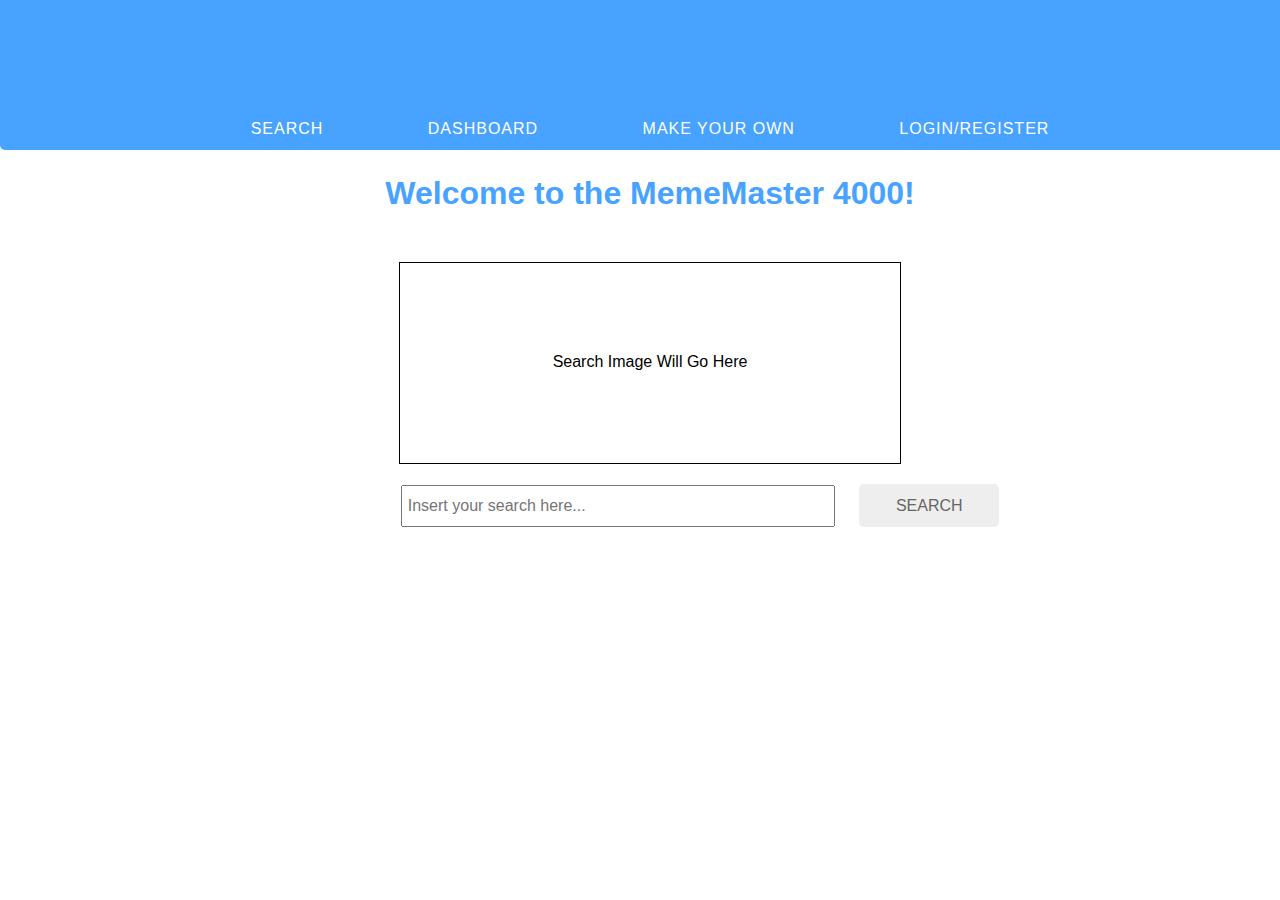
==== index.html @ 5d29470d "Assignment 1" ====
<!DOCTYPE html>
<html>
  <head>
  	<meta charset="UTF-8" />
    <title>Team Null&rsquo;s MemeMaster Wireframe - Home Page</title>
	<link href="_css/style.css" rel="stylesheet" type="text/css" />
  </head>
  <body>
    <header>
	  <nav>
	    <a href="index.html">SEARCH</a>
	    <a href="dashboard.html">DASHBOARD</a>
	    <a href="make_your_own.html">MAKE YOUR OWN</a>
	    <a href="login.html">LOGIN/REGISTER</a>
	  </nav>
    </header>
    <section id="home">
      <h2>Welcome to the MemeMaster 4000!</h2>
      <!-- <img src="" alt="Search" title="Search" id="search" />  
      This will be uncommented once we have an appropriate image for the
      search page (similar to Google), and the div below will be removed. 
      -->
      <div id="search">
        <p>Search Image Will Go Here</p>
      </div>
      <form id="search_form" action="results.html" method="GET">
	    <input type="text" placeholder="Insert your search here..." name="search" class="text_input" maxlength="255" />
	    <input type="submit" value="SEARCH" class="submit" />
      </form>
    </section>
  </body>
</html>
---- _css/style.css ----
* { /** RESET MARGIN AND PADDING ON EVERYTHING **/
  margin: 0;
  padding: 0;
  font-family: "Trebuchet MS", Arial, sans-serif;
}

html {
  width: 100%;
}

body {
  margin: 0 auto;
  width: 1300px;
}

header {
  width: 100%;
  position: relative;
  height: 150px;
  border-bottom-right-radius: 5px;
  border-bottom-left-radius: 5px;
  background-color: #47A3FF;
  margin-bottom: 10px;
}

header nav {
  text-align: center;
  width: 1200px;
  height: 30px;
  position: absolute;
  bottom: 0;
}

header nav a {
  font-size: 12pt;
  display: inline-block;
  margin-left: 100px;
  letter-spacing: 1px;
  text-decoration: none;
  color: #FFF;
}

header nav a:hover {
  border-bottom: 4px solid #FFF;
}

section {
  margin-top: 20px;
  width: 1250px;
  padding: 5px 25px;
}

section#home {
  text-align: center;
}

section h2 {
  font-size: 24pt;
  color: #47A3FF;
  margin-bottom: 50px;
}

section #search {
  margin: 0 auto;
  border: 1px solid #000;
  width: 500px;
  height: 200px;
  text-align: center;
  margin-bottom: 20px;
}

/** This is only for the styling of the image placeholder, will be removed **/

section #search p {
  margin-top: 90px;
}

section form input.text_input {
  width: 420px;
  margin-left: 100px;
  height: 28px;
  padding: 5px;
  font-size: 12pt;
  display: inline;
}

section form input.submit {
  display: inline;
  border: none;
  color: #666;
  background-color: #EEE;
  cursor: pointer;
  width: 140px;
  
  height: 43px;
  margin-left: 20px;
  font-size: 12pt; 
  border-radius: 5px;
}

section form input.submit:hover {
  background-color: #DDD;
  color: #333;
}

section#results {
  padding-left: 100px;
}

section .result {
  width: 250px;
  margin-left: 70px;
  height: 300px; 
  margin-right: 30px;
  display: inline-block;
  text-align: center;
  margin-bottom: 30px;
}

section .result input {
  margin-top: 10px;
  width: 190px;
}

section .result .img_holder {
  margin-left: 25px;
  margin-top: 10px;
  width: 200px;
  height: 180px;
  background-color: #CCC;
}

section form#login_form, section form#registration_form {
  text-align: right;
  width: 700px;
  margin-bottom: 20px;
}

section form#login_form input.text_input, section form#registration_form input.text_input {
  margin: 0;
  height: 20px;
  width: 400px;
  margin-bottom: 20px;
}

section form label {
  width: 180px;
  text-align: right;
  margin-right: 20px;
  display: inline-block;
  margin-top: 20px;
}

section .result .rating {
  border: 1px solid #000;
  width: 190px;
  margin-top: 10px;
  margin-left: 30px;
}
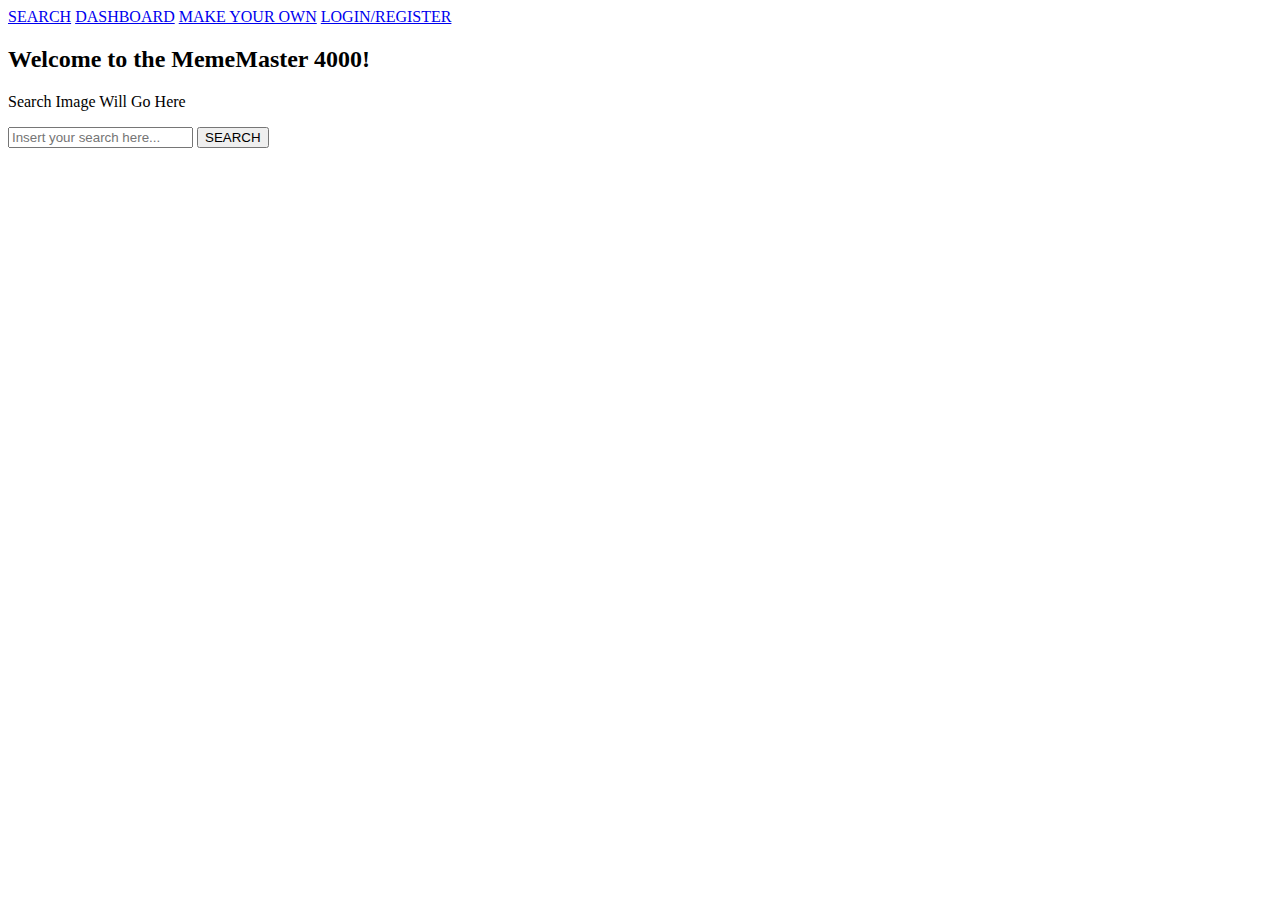
==== commit 7cc9281a: "Testing CSS" ====
--- a/index.html
+++ b/index.html
@@ -3,7 +3,7 @@
   <head>
   	<meta charset="UTF-8" />
     <title>Team Null&rsquo;s MemeMaster Wireframe - Home Page</title>
-	<link href="_css/style.css" rel="stylesheet" type="text/css" />
+	<link href="cse134_group07/_css/style.css" rel="stylesheet" type="text/css" />
   </head>
   <body>
     <header>
@@ -29,4 +29,4 @@
       </form>
     </section>
   </body>
-</html>+</html>
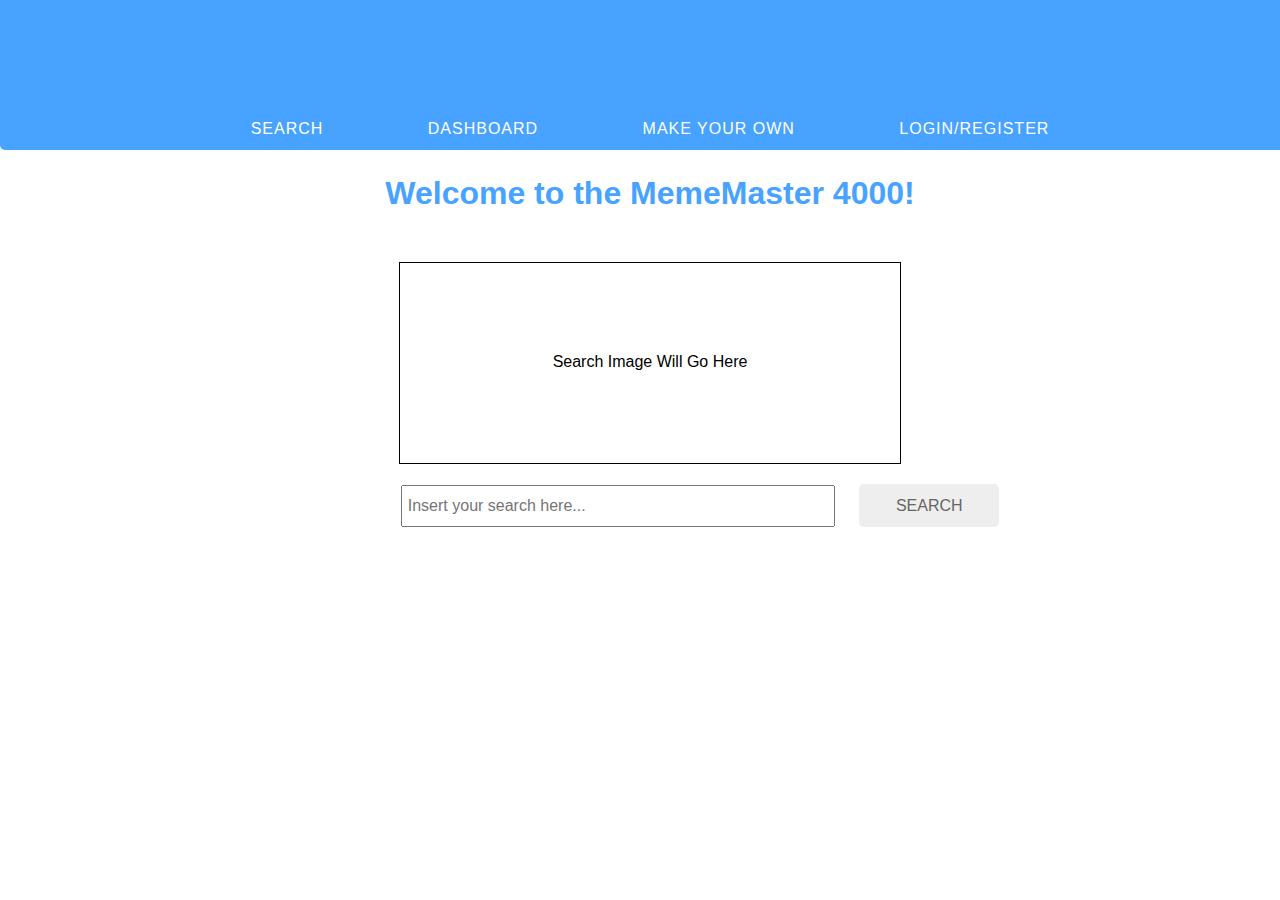
==== commit 207e695f: "Testing CSS" ====
--- a/index.html
+++ b/index.html
@@ -3,7 +3,7 @@
   <head>
   	<meta charset="UTF-8" />
     <title>Team Null&rsquo;s MemeMaster Wireframe - Home Page</title>
-	<link href="cse134_group07/_css/style.css" rel="stylesheet" type="text/css" />
+	<link href="_css/style.css" rel="stylesheet" type="text/css" />
   </head>
   <body>
     <header>
--- a/_css/style.css
+++ b/_css/style.css
@@ -0,0 +1,159 @@
+* { /** RESET MARGIN AND PADDING ON EVERYTHING **/
+  margin: 0;
+  padding: 0;
+  font-family: "Trebuchet MS", Arial, sans-serif;
+}
+
+html {
+  width: 100%;
+}
+
+body {
+  margin: 0 auto;
+  width: 1300px;
+}
+
+header {
+  width: 100%;
+  position: relative;
+  height: 150px;
+  border-bottom-right-radius: 5px;
+  border-bottom-left-radius: 5px;
+  background-color: #47A3FF;
+  margin-bottom: 10px;
+}
+
+header nav {
+  text-align: center;
+  width: 1200px;
+  height: 30px;
+  position: absolute;
+  bottom: 0;
+}
+
+header nav a {
+  font-size: 12pt;
+  display: inline-block;
+  margin-left: 100px;
+  letter-spacing: 1px;
+  text-decoration: none;
+  color: #FFF;
+}
+
+header nav a:hover {
+  border-bottom: 4px solid #FFF;
+}
+
+section {
+  margin-top: 20px;
+  width: 1250px;
+  padding: 5px 25px;
+}
+
+section#home {
+  text-align: center;
+}
+
+section h2 {
+  font-size: 24pt;
+  color: #47A3FF;
+  margin-bottom: 50px;
+}
+
+section #search {
+  margin: 0 auto;
+  border: 1px solid #000;
+  width: 500px;
+  height: 200px;
+  text-align: center;
+  margin-bottom: 20px;
+}
+
+/** This is only for the styling of the image placeholder, will be removed **/
+
+section #search p {
+  margin-top: 90px;
+}
+
+section form input.text_input {
+  width: 420px;
+  margin-left: 100px;
+  height: 28px;
+  padding: 5px;
+  font-size: 12pt;
+  display: inline;
+}
+
+section form input.submit {
+  display: inline;
+  border: none;
+  color: #666;
+  background-color: #EEE;
+  cursor: pointer;
+  width: 140px;
+  
+  height: 43px;
+  margin-left: 20px;
+  font-size: 12pt; 
+  border-radius: 5px;
+}
+
+section form input.submit:hover {
+  background-color: #DDD;
+  color: #333;
+}
+
+section#results {
+  padding-left: 100px;
+}
+
+section .result {
+  width: 250px;
+  margin-left: 70px;
+  height: 300px; 
+  margin-right: 30px;
+  display: inline-block;
+  text-align: center;
+  margin-bottom: 30px;
+}
+
+section .result input {
+  margin-top: 10px;
+  width: 190px;
+}
+
+section .result .img_holder {
+  margin-left: 25px;
+  margin-top: 10px;
+  width: 200px;
+  height: 180px;
+  background-color: #CCC;
+}
+
+section form#login_form, section form#registration_form {
+  text-align: right;
+  width: 700px;
+  margin-bottom: 20px;
+}
+
+section form#login_form input.text_input, section form#registration_form input.text_input {
+  margin: 0;
+  height: 20px;
+  width: 400px;
+  margin-bottom: 20px;
+}
+
+section form label {
+  width: 180px;
+  text-align: right;
+  margin-right: 20px;
+  display: inline-block;
+  margin-top: 20px;
+}
+
+section .result .rating {
+  border: 1px solid #000;
+  width: 190px;
+  margin-top: 10px;
+  margin-left: 30px;
+}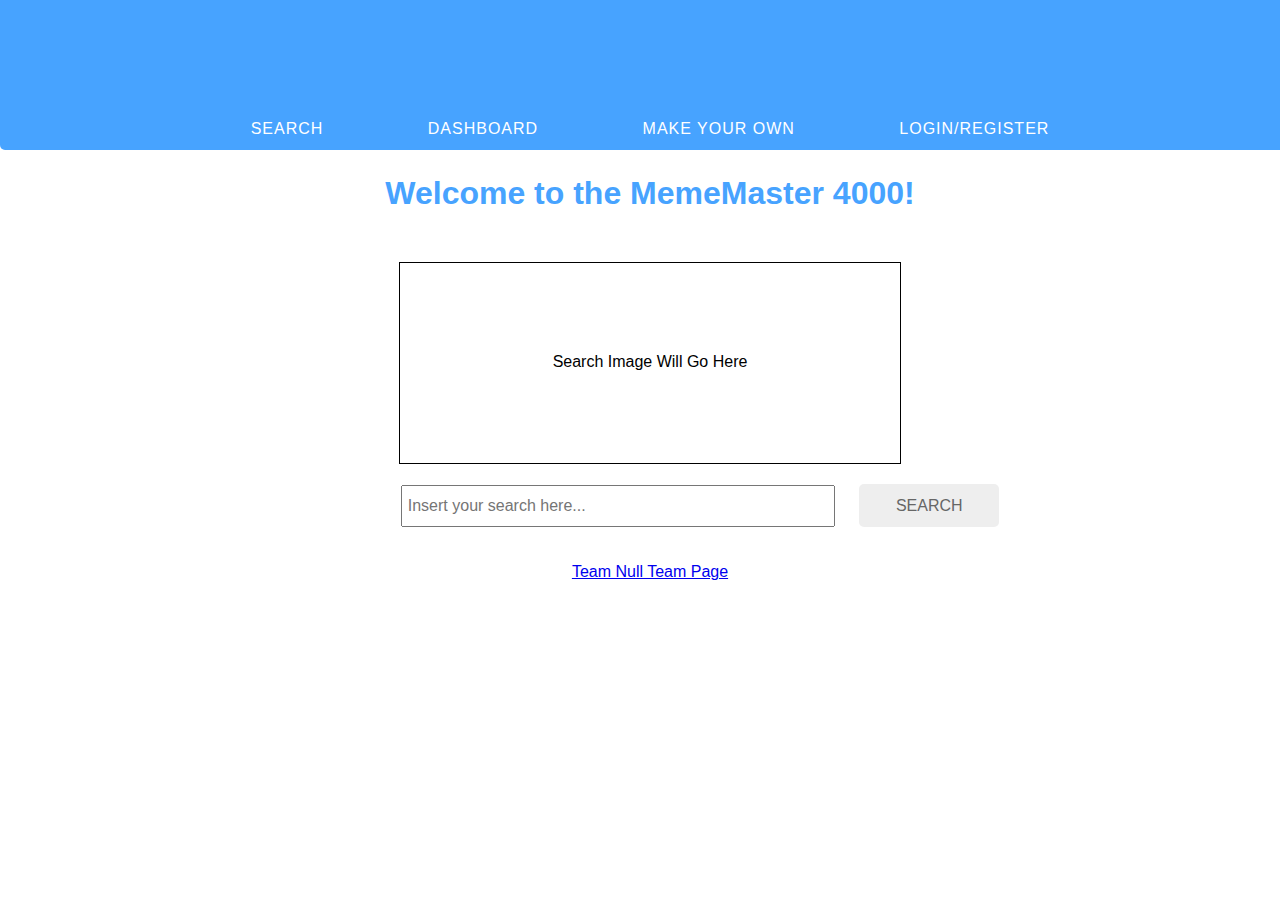
==== commit 7dfcca16: "Added link to Team page" ====
--- a/index.html
+++ b/index.html
@@ -27,6 +27,8 @@
 	    <input type="text" placeholder="Insert your search here..." name="search" class="text_input" maxlength="255" />
 	    <input type="submit" value="SEARCH" class="submit" />
       </form>
+      <br /><br />
+      <p><a href="team_null.html">Team Null Team Page</a></p>
     </section>
   </body>
 </html>
